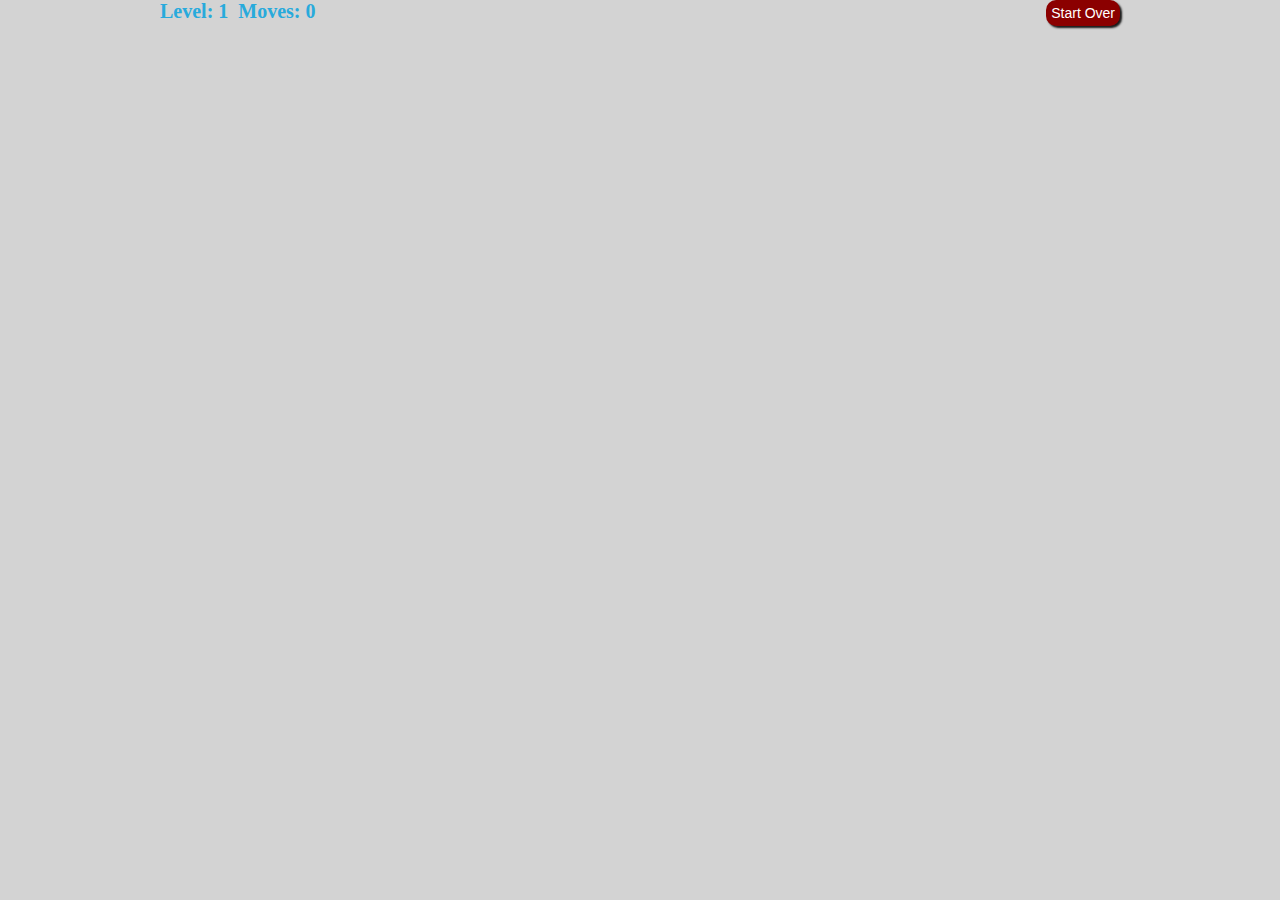
==== clean-index.html @ eebab853 "Adding in clean styling and index file for in-class work-thru." ====
<!DOCTYPE>
<html>

<head>
    <title></title>
    <link rel="stylesheet" type="text/css" href="styles/clean-styles.css" />
</head>

<body>
    <div id="header">
        <div id="left-header">
            <div class="header-text">Level: 1</div>
            <div class="header-text">Moves: 0</div>
        </div>
        <div id="right-header">
            <button type="">Start Over</button>
        </div>
    </div>

</body>

</html>
---- styles/clean-styles.css ----
body {
    background-color: lightgrey;
    max-width: 960px;
    margin: auto;
}

img {
    width: 100%;
}

#header {}

#left-header {
    float: left;
}

.header-text {
    float: left;
    color: #28aadc;
    font-size: 20px;
    font-weight: bold;
    margin-right: 10px;
}

#right-header {
    float: right;
}

button {
    border: none;
    outline: 0;
    background-color: darkred;
    border-radius: 10px;
    padding: 5px;
    color: #fff;
    font-size: 14px;
    cursor: pointer;
    box-shadow: 2px 2px 2px #191919;
}
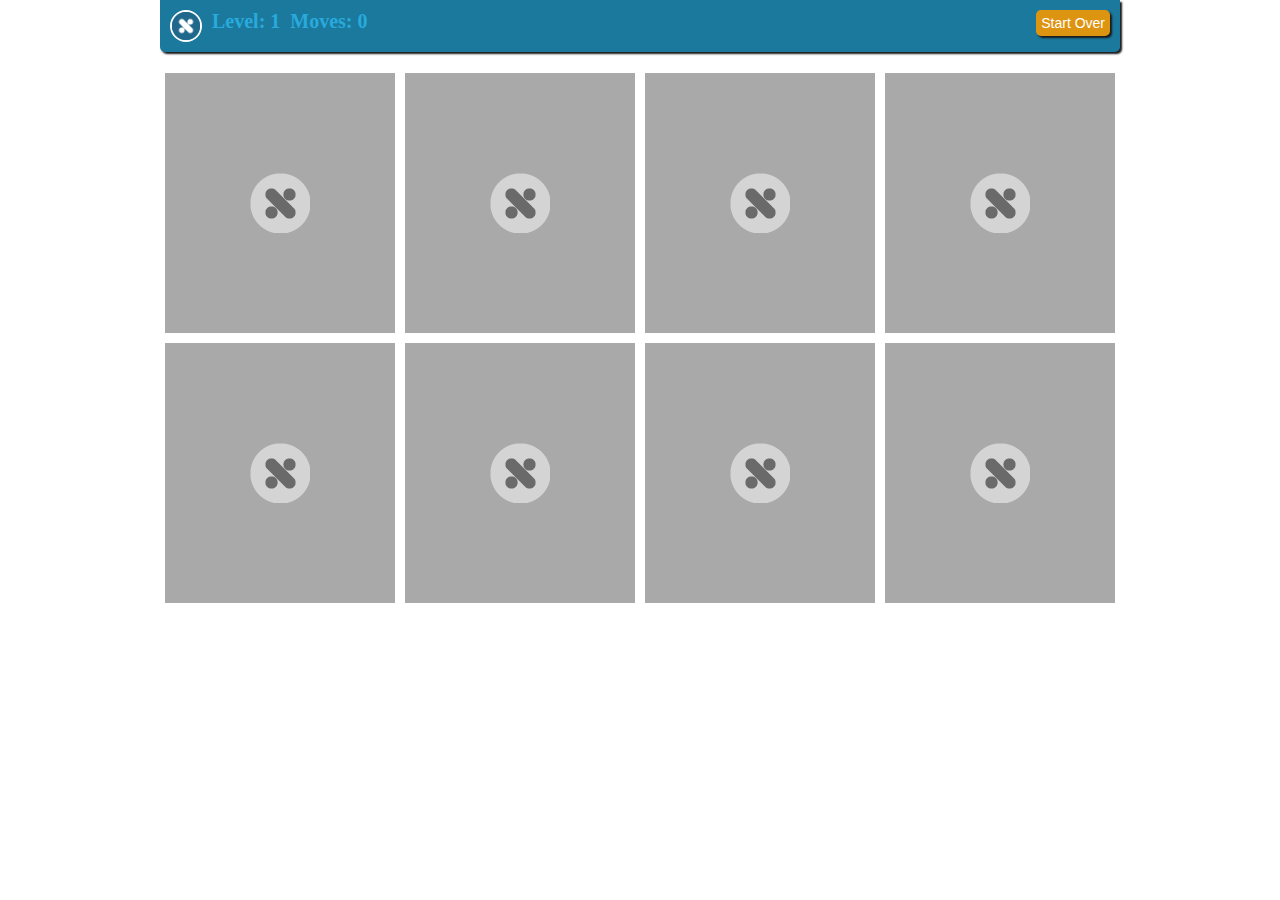
==== commit 10149384: "Overhaul to photo-memor-game" ====
--- a/clean-index.html
+++ b/clean-index.html
@@ -2,20 +2,90 @@
 <html>
 
 <head>
-    <title></title>
+    <title>Photo Memory Game2</title>
     <link rel="stylesheet" type="text/css" href="styles/clean-styles.css" />
 </head>
 
 <body>
     <div id="header">
         <div id="left-header">
+            <div class="header-text logo"><img src="images/logo.png"></div>
             <div class="header-text">Level: 1</div>
             <div class="header-text">Moves: 0</div>
         </div>
         <div id="right-header">
-            <button type="">Start Over</button>
+            <button type="" onclick="restart();">Start Over</button>
         </div>
     </div>
+    <p></p>
+    <div id="game-wrapper">
+        <div class="tile">
+            <div class="inside-tile" onclick="flip(this);">
+                <div class="back"></div>
+                <div class="front">
+                    <img src="images/default/monsters-01.png">
+                </div>
+            </div>
+        </div>
+        <div class="tile">
+            <div class="inside-tile" onclick="flip(this);">
+                <div class="back"></div>
+                <div class="front">
+                    <img src="images/default/monsters-02.png">
+                </div>
+            </div>
+        </div>
+        <div class="tile">
+            <div class="inside-tile" onclick="flip(this);">
+                <div class="back"></div>
+                <div class="front">
+                    <img src="images/default/monsters-03.png">
+                </div>
+            </div>
+        </div>
+        <div class="tile">
+            <div class="inside-tile" onclick="flip(this);">
+                <div class="back"></div>
+                <div class="front">
+                    <img src="images/default/monsters-04.png">
+                </div>
+            </div>
+        </div>
+        <div class="tile">
+            <div class="inside-tile" onclick="flip(this);">
+                <div class="back"></div>
+                <div class="front">
+                    <img src="images/default/monsters-05.png">
+                </div>
+            </div>
+        </div>
+        <div class="tile">
+            <div class="inside-tile" onclick="flip(this);">
+                <div class="back"></div>
+                <div class="front">
+                    <img src="images/default/monsters-06.png">
+                </div>
+            </div>
+        </div>
+        <div class="tile">
+            <div class="inside-tile" onclick="flip(this);">
+                <div class="back"></div>
+                <div class="front">
+                    <img src="images/default/monsters-07.png">
+                </div>
+            </div>
+        </div>
+        <div class="tile">
+            <div class="inside-tile" onclick="flip(this);">
+                <div class="back"></div>
+                <div class="front">
+                    <img src="images/default/monsters-08.png">
+                </div>
+            </div>
+        </div>
+    </div>
+    
+    <script src="scripts/app.js"></script>
 
 </body>
 
--- a/styles/clean-styles.css
+++ b/styles/clean-styles.css
@@ -1,5 +1,5 @@
 body {
-    background-color: lightgrey;
+    /*background-color: lightgrey;*/
     max-width: 960px;
     margin: auto;
 }
@@ -8,7 +8,13 @@
     width: 100%;
 }
 
-#header {}
+#header {
+    background-color: #1b799d;
+    padding: 10px;
+    height: 32px;
+    border-radius: 0px 0px 5px 5px;
+    box-shadow: 2px 2px 2px #191919;
+}
 
 #left-header {
     float: left;
@@ -29,11 +35,60 @@
 button {
     border: none;
     outline: 0;
-    background-color: darkred;
-    border-radius: 10px;
+    background-color: #dd9411;
+    border-radius: 5px;
     padding: 5px;
     color: #fff;
     font-size: 14px;
     cursor: pointer;
     box-shadow: 2px 2px 2px #191919;
+}
+
+#game-wrapper {
+    clear: both;
+    overflow: hidden;
+    /*border: 2px dotted lightseagreen;*/
+}
+
+.logo {
+    width: 28px;
+        border: 2px solid #fff;
+    background-size: 25px 25px;
+    /*-moz-box-shadow: 10px 10px 5px #ccc;
+    -webkit-box-shadow: 10px 10px 5px #ccc;
+    box-shadow: 10px 10px 5px #ccc;*/
+    -moz-border-radius: 25px;
+    -webkit-border-radius: 25px;
+    border-radius: 25px;
+}
+
+.tile {
+    position: relative;
+    float: left;
+    height: 30%;
+    width: 25%;
+    padding: 5px;
+    box-sizing: border-box;
+    border: 5px solid #fff;
+}
+.tile:active {
+    border: 1px solid blue;
+}
+
+.back,
+.front {
+    position: absolute;
+    top: 0;
+    left: 0;
+    width: 100%;
+    height: 100%;
+}
+
+.back {
+    background: url("../images/default/logo-bw.png") 50% 50% no-repeat;
+    background-color: darkgrey;
+}
+
+.front {
+    display: none;
 }